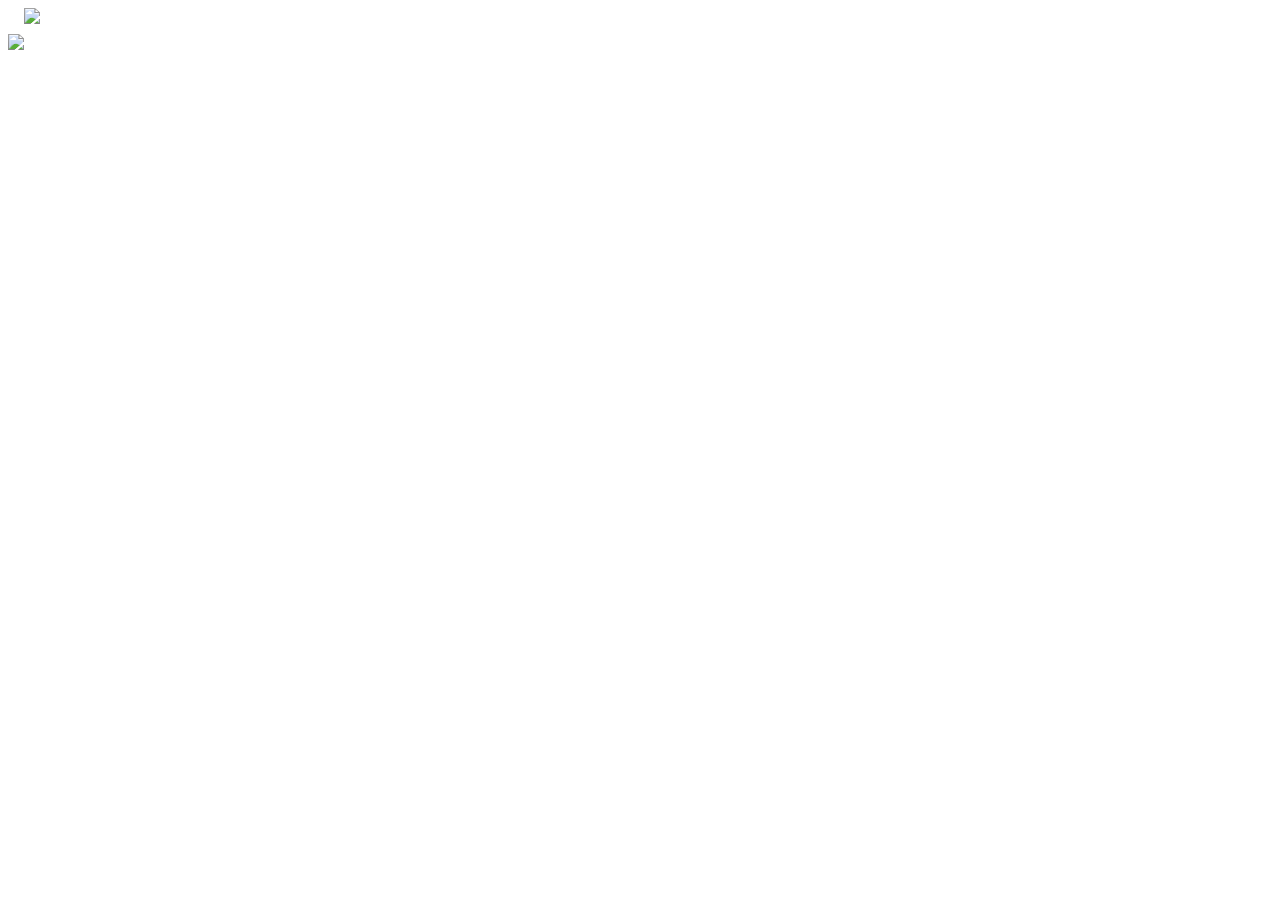
==== cards.html @ b90a1666 "Adding the card gallery files" ====
<head>
		<title> Expansion Name </title>		
		<meta charset = "UTF-8"/>
		<meta name="keywords" content="Hearthstone,CustomHearthstone,Fanmade,Legion,Expansion,Demon,Artifact">
		
		<link rel="stylesheet" type="text/css" href="css/card.css" />
		<link rel="stylesheet" type="text/css" href="css/cardGallery.css" />
		<link rel="stylesheet" type="text/css" href="css/frontCard.css" />
		
		<script src="js/loadCard.js"></script>
		<script src="js/frontCard.js"></script>
		
		<script src="https://ajax.googleapis.com/ajax/libs/jquery/3.4.1/jquery.min.js"></script>

		
	</head>
	
	<body onresize='setFrontCardDimensions(currentCardUrl)'>
		
		<div class="frontCard" onclick="closeFrontCard()">
			<div class="frontCardWrapper">	
			</div>
		</div>
		
		
		<div id="cardGallery" class="cardGallery">
			<div id="cardGalleryWrapper" class="cardGalleryWrapper">
				
				<div class="card" onclick='createFrontCard("cards/Mage/InsatiableHunger.json")'>
					<img src="http://cards.hearthcards.net/48b304e4.png" class="cardimage" style='padding-top: 26px;'/>
				</div>
				
				<div class="card" onclick='createFrontCard("cards/Mage/FirstArcanistThalyssra.json")'>
					<img src="http://cards.hearthcards.net/3d6c8a2f.png" class="cardimage"/>
				</div>				
				
			</div>		
		</div>
		
		<script>
		
			closeFrontCard();
		
		</script>
		
	</body>
---- css/card.css ----
.card
{	
	width: inherit;
	max-width: 100%;
	position:relative;
	float:left;	
	-webkit-transition: 0.2s;
	display: inline-block;
	padding-top: 0px;
}

.cardimage
{
	height: inherit;
	width: inherit;
}
.card:hover
{
	transform: scale(1.1);
	-webkit-transition: 0.2s;
	cursor: pointer;
}
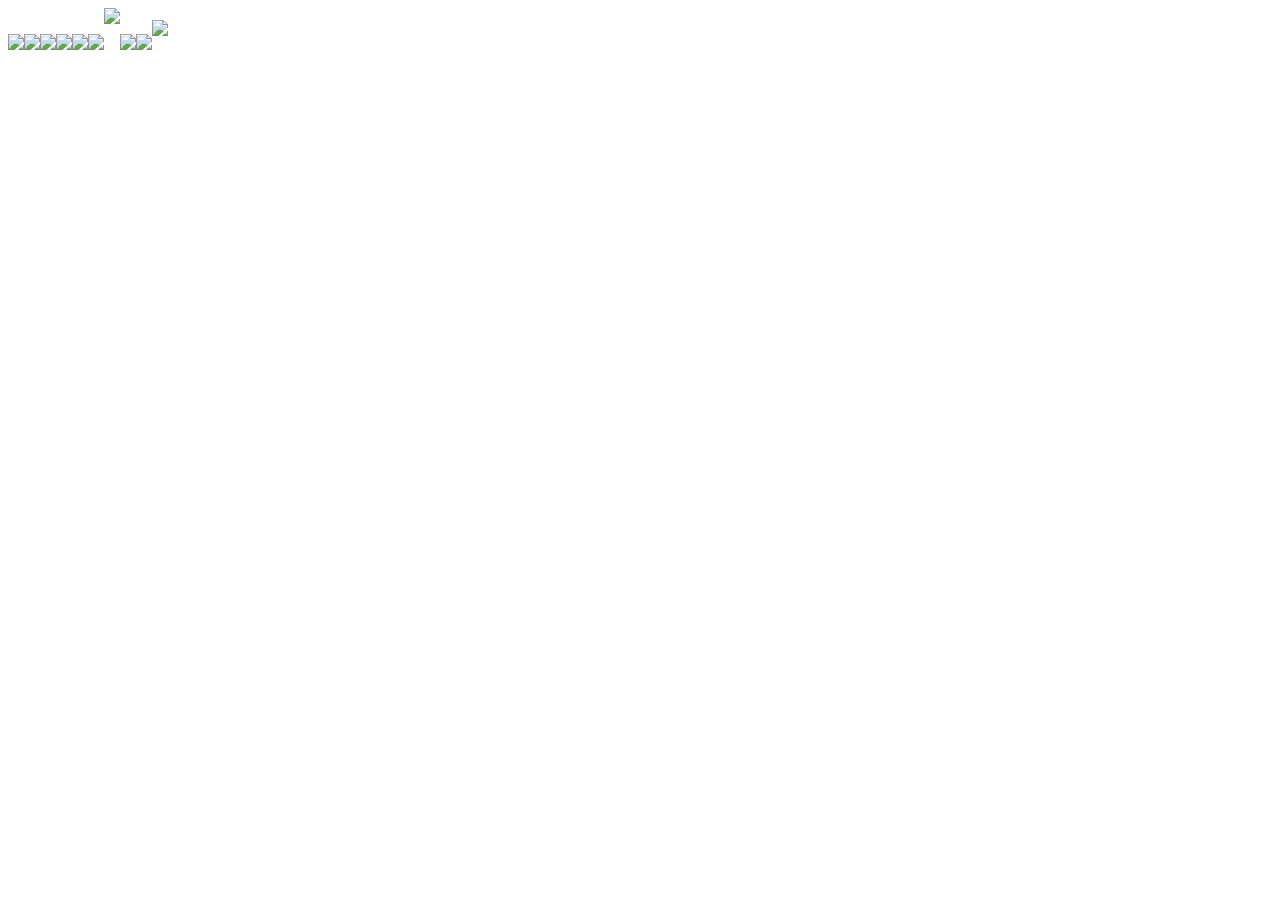
==== commit 4b16eb94: "Full Mage testing set" ====
--- a/cards.html
+++ b/cards.html
@@ -28,11 +28,44 @@
 				
 				<div class="card" onclick='createFrontCard("cards/Mage/InsatiableHunger.json")'>
 					<img src="http://cards.hearthcards.net/48b304e4.png" class="cardimage" style='padding-top: 26px;'/>
+				</div>				
+				
+				<div class="card" onclick='createFrontCard("cards/Mage/NightborneArcanist.json")'>
+					<img src="http://cards.hearthcards.net/630e8edb.png" class="cardimage" style='padding-top: 26px;'/>
+				</div>
+
+				<div class="card" onclick='createFrontCard("cards/Mage/TheNightwellsEcho.json")'>
+					<img src="http://cards.hearthcards.net/a7bbe659.png" class="cardimage" style='padding-top: 26px;'/>
+				</div>												
+				
+				<div class="card" onclick='createFrontCard("cards/Mage/CrystallineWaterfall.json")'>
+					<img src="http://cards.hearthcards.net/94c5ff28.png" class="cardimage" style='padding-top: 26px;'/>
+				</div>
+				
+				<div class="card" onclick='createFrontCard("cards/Mage/MythicSorcerer.json")'>
+					<img src="http://cards.hearthcards.net/972e3d2f.png" class="cardimage" style='padding-top: 26px;'/>
+				</div>
+				
+				<div class="card" onclick='createFrontCard("cards/Mage/Ebonbolt.json")'>
+					<img src="http://cards.hearthcards.net/f8d1082e.png" class="cardimage" style='padding-top: 26px;'/>
 				</div>
 				
 				<div class="card" onclick='createFrontCard("cards/Mage/FirstArcanistThalyssra.json")'>
 					<img src="http://cards.hearthcards.net/3d6c8a2f.png" class="cardimage"/>
-				</div>				
+				</div>
+				
+				<div class="card" onclick='createFrontCard("cards/Mage/ArcaneStorm.json")'>
+					<img src="http://cards.hearthcards.net/83e96df2.png" class="cardimage" style='padding-top: 26px;'/>
+				</div>										
+				
+				<div class="card" onclick='createFrontCard("cards/Mage/AzurewingGuardian.json")'>
+					<img src="http://cards.hearthcards.net/7cc109b5.png" class="cardimage" style='padding-top: 26px;'/>
+				</div>
+				
+				<div class="card" onclick='createFrontCard("cards/Mage/Ebonchill.json")'>
+					<img src="http://cards.hearthcards.net/47d9b0b6.png" class="cardimage" style='padding-top: 12px;'/>
+				</div>
+																			
 				
 			</div>		
 		</div>
--- a/css/frontCard.css
+++ b/css/frontCard.css
@@ -0,0 +1,34 @@
+.frontCard
+{
+	position: fixed;
+	top: 0;
+	left: 0;
+	width: 100%;
+	height: 100%;
+	background-color: rgba(0, 0, 0, 0.85);
+	z-index: 100000;
+}
+
+.frontCardWrapper
+{
+	position: relative;	
+}
+
+.frontCardShowcase
+{
+	height: auto;
+	display: inline-block;
+	float: left;
+}
+.frontCardContentWrapper
+{
+	float: left;
+	display: inline-block;
+	font-size: 30px;
+	color: white;	
+}
+.frontCardNameHeader
+{
+	text-align: center;
+	margin: 10px;
+}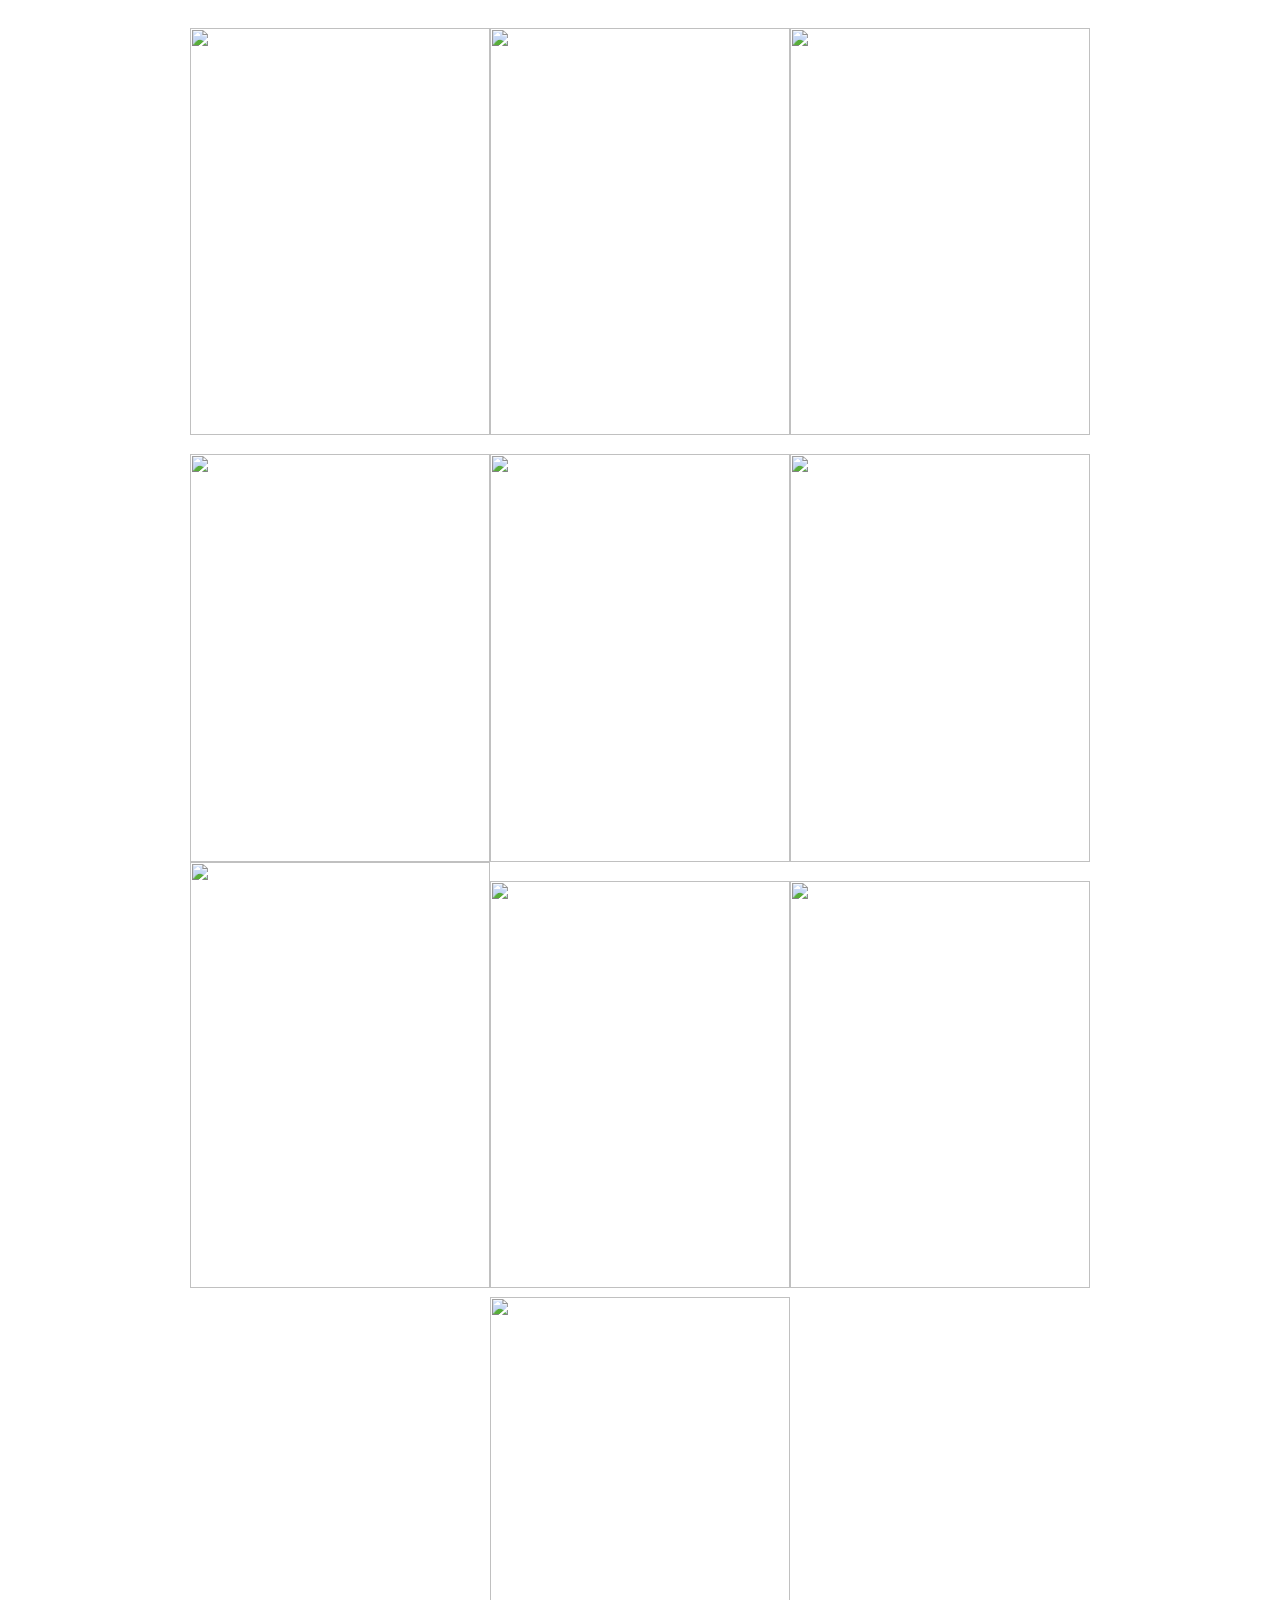
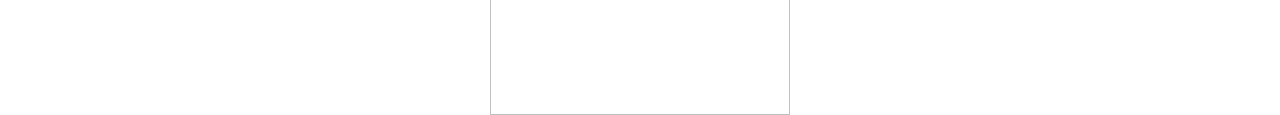
==== commit a51e17fe: "Finalising cardGallery and adding tokens to frontView" ====
--- a/cards.html
+++ b/cards.html
@@ -7,72 +7,70 @@
 		<link rel="stylesheet" type="text/css" href="css/cardGallery.css" />
 		<link rel="stylesheet" type="text/css" href="css/frontCard.css" />
 		
+		<script src="js/frontCard.js"></script>
 		<script src="js/loadCard.js"></script>
-		<script src="js/frontCard.js"></script>
 		
 		<script src="https://ajax.googleapis.com/ajax/libs/jquery/3.4.1/jquery.min.js"></script>
 
 		
 	</head>
 	
-	<body onresize='setFrontCardDimensions(currentCardUrl)'>
-		
-		<div class="frontCard" onclick="closeFrontCard()">
-			<div class="frontCardWrapper">	
-			</div>
-		</div>
-		
+	<body onresize='updateFrontCard(currentFrontCardUrl)'>
 		
 		<div id="cardGallery" class="cardGallery">
 			<div id="cardGalleryWrapper" class="cardGalleryWrapper">
 				
 				<div class="card" onclick='createFrontCard("cards/Mage/InsatiableHunger.json")'>
-					<img src="http://cards.hearthcards.net/48b304e4.png" class="cardimage" style='padding-top: 26px;'/>
+					<img src="http://cards.hearthcards.net/48b304e4.png" class="cardimage CardNormal"/>
 				</div>				
 				
 				<div class="card" onclick='createFrontCard("cards/Mage/NightborneArcanist.json")'>
-					<img src="http://cards.hearthcards.net/630e8edb.png" class="cardimage" style='padding-top: 26px;'/>
+					<img src="http://cards.hearthcards.net/630e8edb.png" class="cardimage CardNormal"/>
 				</div>
 
 				<div class="card" onclick='createFrontCard("cards/Mage/TheNightwellsEcho.json")'>
-					<img src="http://cards.hearthcards.net/a7bbe659.png" class="cardimage" style='padding-top: 26px;'/>
+					<img src="http://cards.hearthcards.net/a7bbe659.png" class="cardimage CardNormal"/>
 				</div>												
 				
 				<div class="card" onclick='createFrontCard("cards/Mage/CrystallineWaterfall.json")'>
-					<img src="http://cards.hearthcards.net/94c5ff28.png" class="cardimage" style='padding-top: 26px;'/>
+					<img src="http://cards.hearthcards.net/94c5ff28.png" class="cardimage CardNormal"/>
 				</div>
 				
 				<div class="card" onclick='createFrontCard("cards/Mage/MythicSorcerer.json")'>
-					<img src="http://cards.hearthcards.net/972e3d2f.png" class="cardimage" style='padding-top: 26px;'/>
+					<img src="http://cards.hearthcards.net/972e3d2f.png" class="cardimage CardNormal"/>
 				</div>
 				
 				<div class="card" onclick='createFrontCard("cards/Mage/Ebonbolt.json")'>
-					<img src="http://cards.hearthcards.net/f8d1082e.png" class="cardimage" style='padding-top: 26px;'/>
+					<img src="http://cards.hearthcards.net/f8d1082e.png" class="cardimage CardNormal"/>
 				</div>
 				
 				<div class="card" onclick='createFrontCard("cards/Mage/FirstArcanistThalyssra.json")'>
-					<img src="http://cards.hearthcards.net/3d6c8a2f.png" class="cardimage"/>
+					<img src="http://cards.hearthcards.net/3d6c8a2f.png" class="cardimage CardLegendary"/>
 				</div>
 				
 				<div class="card" onclick='createFrontCard("cards/Mage/ArcaneStorm.json")'>
-					<img src="http://cards.hearthcards.net/83e96df2.png" class="cardimage" style='padding-top: 26px;'/>
+					<img src="http://cards.hearthcards.net/83e96df2.png" class="cardimage CardNormal"/>
 				</div>										
 				
 				<div class="card" onclick='createFrontCard("cards/Mage/AzurewingGuardian.json")'>
-					<img src="http://cards.hearthcards.net/7cc109b5.png" class="cardimage" style='padding-top: 26px;'/>
+					<img src="http://cards.hearthcards.net/7cc109b5.png" class="cardimage CardNormal"/>
 				</div>
 				
 				<div class="card" onclick='createFrontCard("cards/Mage/Ebonchill.json")'>
-					<img src="http://cards.hearthcards.net/47d9b0b6.png" class="cardimage" style='padding-top: 12px;'/>
+					<img src="http://cards.hearthcards.net/47d9b0b6.png" class="cardimage CardLegendaryWeapon"/>
 				</div>
-																			
+																		
 				
 			</div>		
-		</div>
+		</div>		
 		
 		<script>
 		
-			closeFrontCard();
+			var x = document.getElementsByClassName('cardimage');
+			for (i = 0; i< x.length; i++)
+			{
+				setCardDimensions(x[i], 300);
+			}
 		
 		</script>
 		
--- a/css/card.css
+++ b/css/card.css
@@ -12,7 +12,7 @@
 .cardimage
 {
 	height: inherit;
-	width: inherit;
+	width: inherit;	
 }
 .card:hover
 {
--- a/css/cardGallery.css
+++ b/css/cardGallery.css
@@ -0,0 +1,14 @@
+.cardGallery
+{
+	width: 80%;
+	height: 100px;
+	margin: auto;
+	text-align: center;
+	display: block;
+}
+.cardGalleryWrapper
+{
+	display: flex;
+    justify-content: center;
+    flex-wrap: wrap;
+}--- a/css/frontCard.css
+++ b/css/frontCard.css
@@ -14,7 +14,7 @@
 	position: relative;	
 }
 
-.frontCardShowcase
+.frontCardShowcase .frontCardShowcaseToken
 {
 	height: auto;
 	display: inline-block;
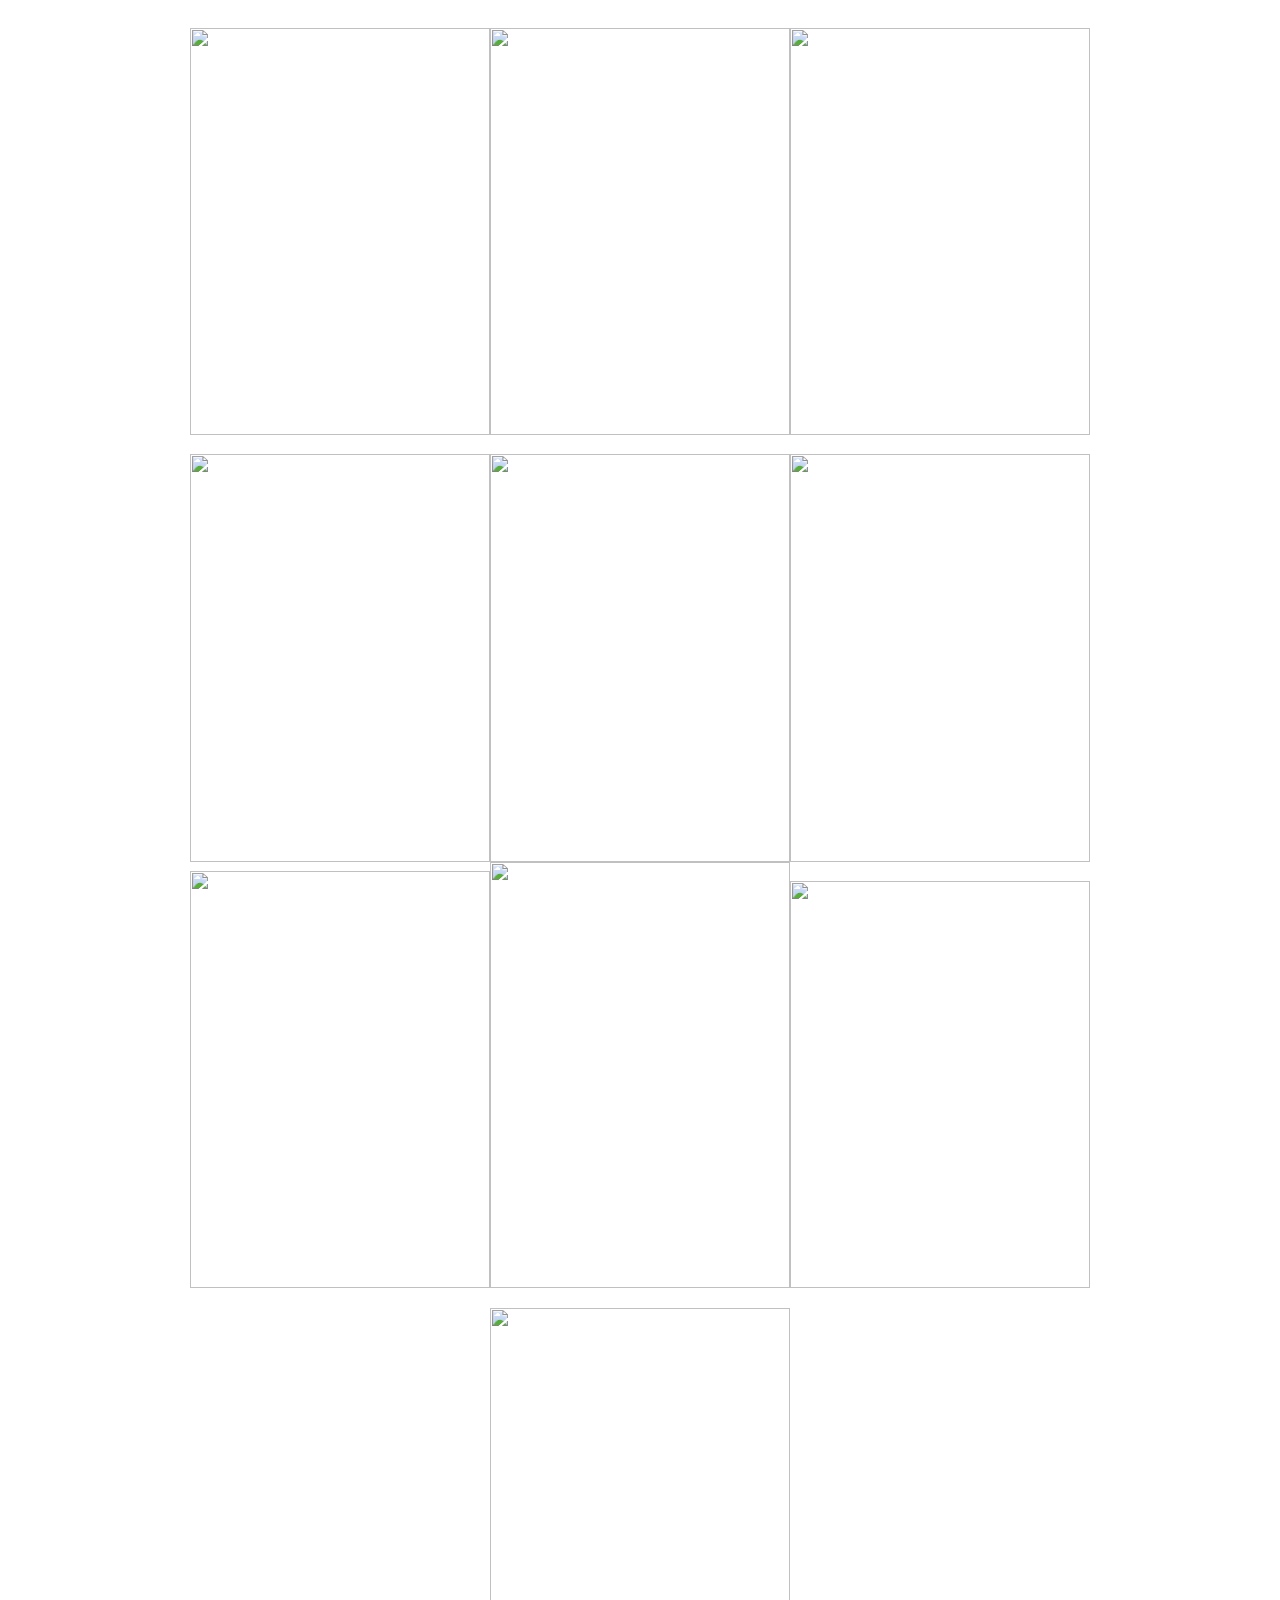
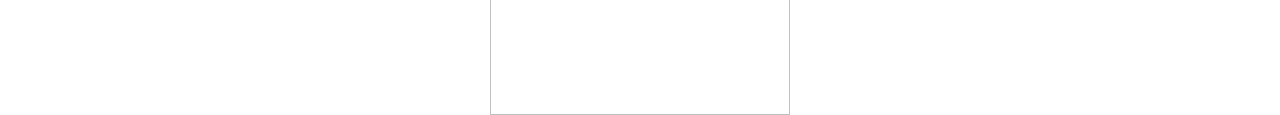
==== commit 8e8b25a0: "A bunch of cards" ====
--- a/cards.html
+++ b/cards.html
@@ -18,59 +18,14 @@
 	<body onresize='updateFrontCard(currentFrontCardUrl)'>
 		
 		<div id="cardGallery" class="cardGallery">
-			<div id="cardGalleryWrapper" class="cardGalleryWrapper">
-				
-				<div class="card" onclick='createFrontCard("cards/Mage/InsatiableHunger.json")'>
-					<img src="http://cards.hearthcards.net/48b304e4.png" class="cardimage CardNormal"/>
-				</div>				
-				
-				<div class="card" onclick='createFrontCard("cards/Mage/NightborneArcanist.json")'>
-					<img src="http://cards.hearthcards.net/630e8edb.png" class="cardimage CardNormal"/>
-				</div>
-
-				<div class="card" onclick='createFrontCard("cards/Mage/TheNightwellsEcho.json")'>
-					<img src="http://cards.hearthcards.net/a7bbe659.png" class="cardimage CardNormal"/>
-				</div>												
-				
-				<div class="card" onclick='createFrontCard("cards/Mage/CrystallineWaterfall.json")'>
-					<img src="http://cards.hearthcards.net/94c5ff28.png" class="cardimage CardNormal"/>
-				</div>
-				
-				<div class="card" onclick='createFrontCard("cards/Mage/MythicSorcerer.json")'>
-					<img src="http://cards.hearthcards.net/972e3d2f.png" class="cardimage CardNormal"/>
-				</div>
-				
-				<div class="card" onclick='createFrontCard("cards/Mage/Ebonbolt.json")'>
-					<img src="http://cards.hearthcards.net/f8d1082e.png" class="cardimage CardNormal"/>
-				</div>
-				
-				<div class="card" onclick='createFrontCard("cards/Mage/FirstArcanistThalyssra.json")'>
-					<img src="http://cards.hearthcards.net/3d6c8a2f.png" class="cardimage CardLegendary"/>
-				</div>
-				
-				<div class="card" onclick='createFrontCard("cards/Mage/ArcaneStorm.json")'>
-					<img src="http://cards.hearthcards.net/83e96df2.png" class="cardimage CardNormal"/>
-				</div>										
-				
-				<div class="card" onclick='createFrontCard("cards/Mage/AzurewingGuardian.json")'>
-					<img src="http://cards.hearthcards.net/7cc109b5.png" class="cardimage CardNormal"/>
-				</div>
-				
-				<div class="card" onclick='createFrontCard("cards/Mage/Ebonchill.json")'>
-					<img src="http://cards.hearthcards.net/47d9b0b6.png" class="cardimage CardLegendaryWeapon"/>
-				</div>
-																		
+			<div id="cardGalleryWrapper" class="cardGalleryWrapper">															
 				
 			</div>		
 		</div>		
 		
 		<script>
-		
-			var x = document.getElementsByClassName('cardimage');
-			for (i = 0; i< x.length; i++)
-			{
-				setCardDimensions(x[i], 300);
-			}
+						
+			loadClass("cards/Mage/AllMageCards.json");
 		
 		</script>
 		
--- a/css/frontCard.css
+++ b/css/frontCard.css
@@ -20,6 +20,10 @@
 	display: inline-block;
 	float: left;
 }
+.frontCardShowcase
+{
+	left: 0;
+}
 .frontCardContentWrapper
 {
 	float: left;
